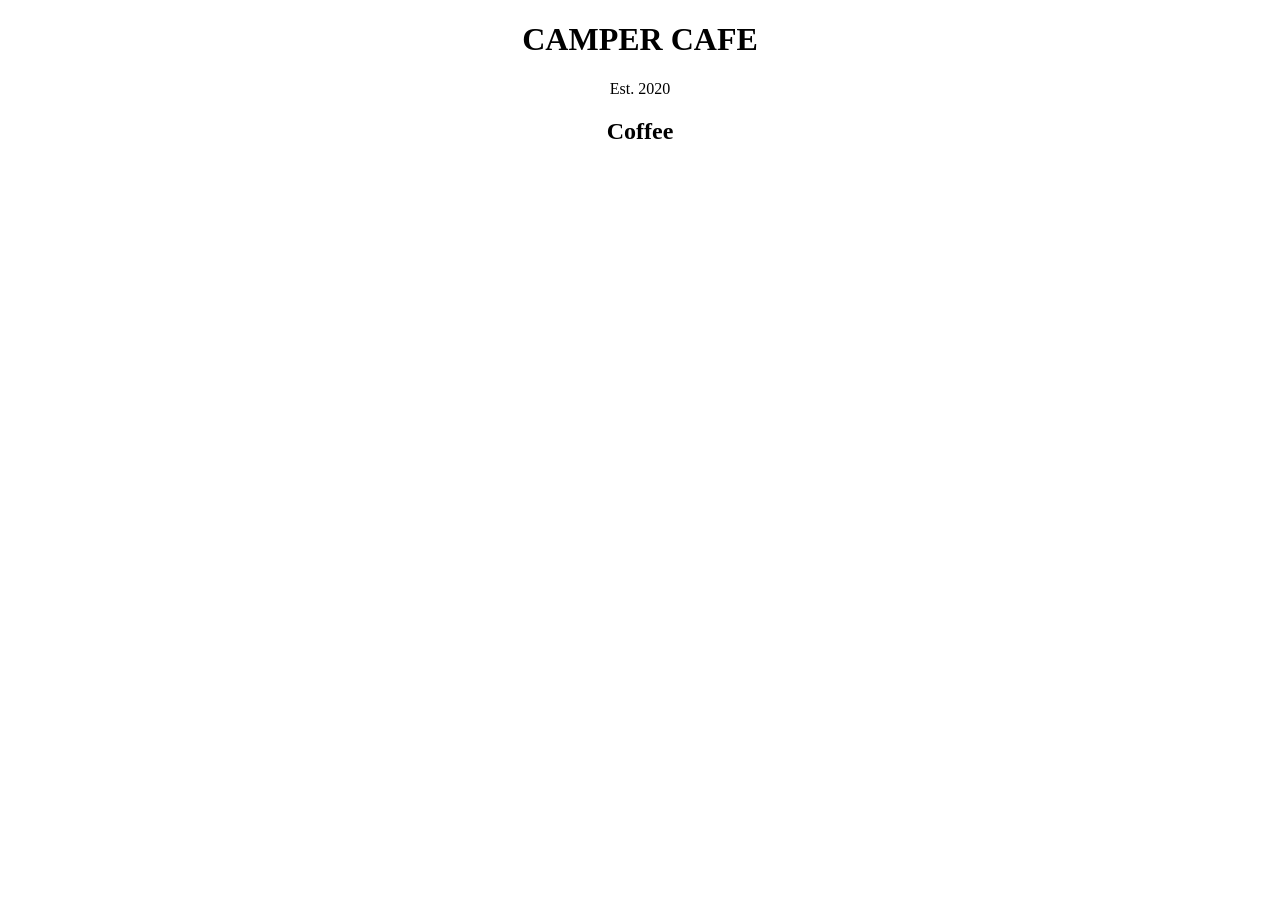
==== 01-html-css/exercises/cafe_menu.html @ 2e0a9bf4 "feat(css) cafe menu workshop in basic css freecodecamp first push" ====
<!DOCTYPE html>
<html lang="en">
  <head>
    <meta charset="utf-8" />
    <meta name="viewport" content="width=device-width, initial-scale=1.0" />
    <title>Cafe Menu</title>
    <link href="cafe_menu.css" rel="stylesheet" />
  </head>
  <body>
    <main>
      <h1>CAMPER CAFE</h1>
      <p>Est. 2020</p>
      <section>
        <h2>Coffee</h2>
      </section>
    </main>
  </body> 
</html>
---- 01-html-css/exercises/cafe_menu.css ----
h1, h2, p {
  text-align: center;
}
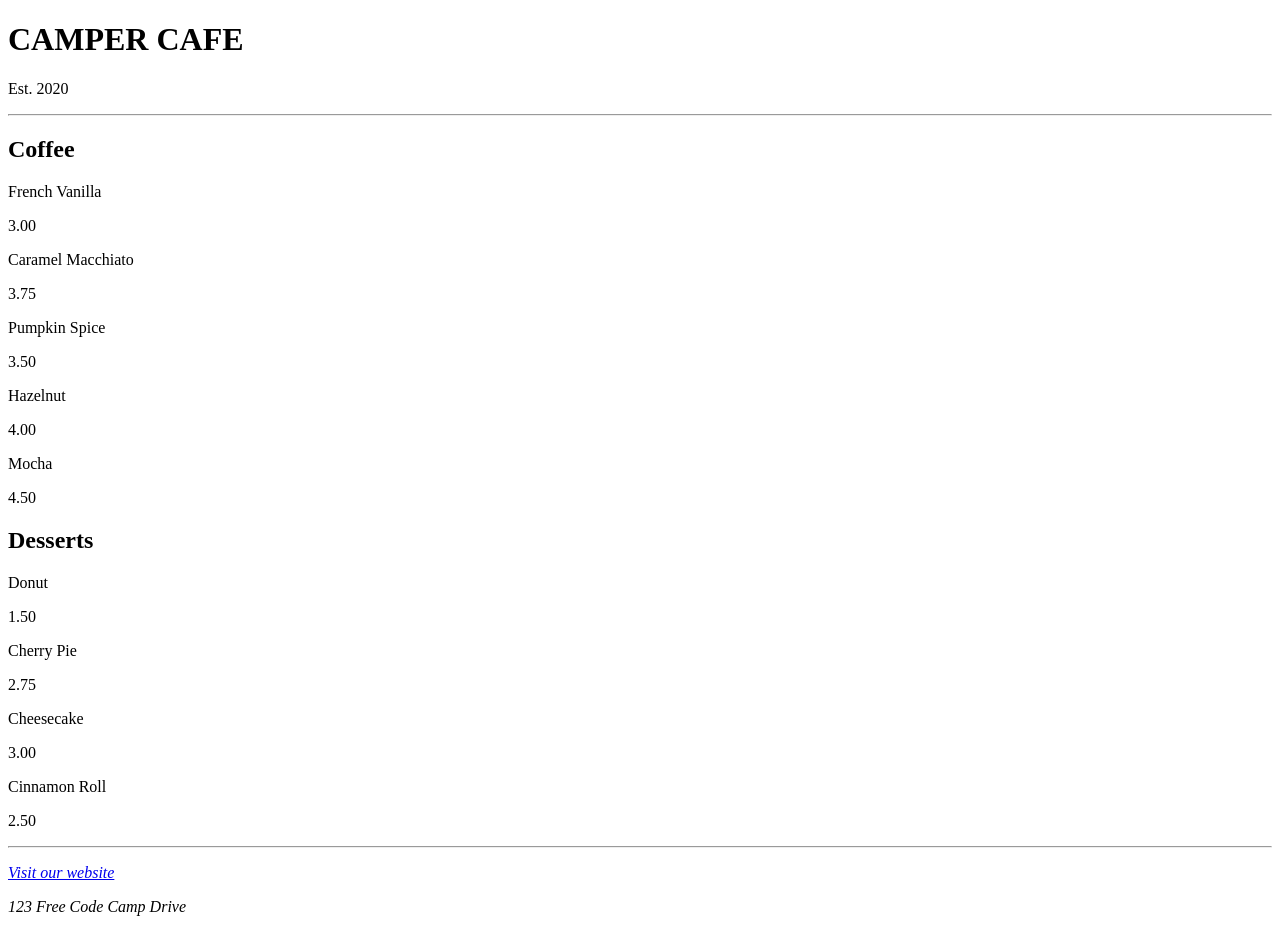
==== commit 4fc1442d: "feat(html) cafe menu basic css freecodecamp" ====
--- a/01-html-css/exercises/cafe_menu.html
+++ b/01-html-css/exercises/cafe_menu.html
@@ -4,15 +4,57 @@
     <meta charset="utf-8" />
     <meta name="viewport" content="width=device-width, initial-scale=1.0" />
     <title>Cafe Menu</title>
-    <link href="cafe_menu.css" rel="stylesheet" />
+    <link href="styles.css" rel="stylesheet" />
   </head>
   <body>
-    <main>
-      <h1>CAMPER CAFE</h1>
-      <p>Est. 2020</p>
-      <section>
-        <h2>Coffee</h2>
-      </section>
-    </main>
-  </body> 
+    <div class="menu">
+      <main>
+        <h1>CAMPER CAFE</h1>
+        <p class="established">Est. 2020</p>
+        <hr>
+        <section>
+          <h2>Coffee</h2>
+          <article class="item">
+            <p class="flavor">French Vanilla</p><p class="price">3.00</p>
+          </article>
+          <article class="item">
+            <p class="flavor">Caramel Macchiato</p><p class="price">3.75</p>
+          </article>
+          <article class="item">
+            <p class="flavor">Pumpkin Spice</p><p class="price">3.50</p>
+          </article>
+          <article class="item">
+            <p class="flavor">Hazelnut</p><p class="price">4.00</p>
+          </article>
+          <article class="item">
+            <p class="flavor">Mocha</p><p class="price">4.50</p>
+          </article>
+        </section>
+        <section>
+          <h2>Desserts</h2>
+          <article class="item">
+            <p class="dessert">Donut</p><p class="price">1.50</p>
+          </article>
+          <article class="item">
+            <p class="dessert">Cherry Pie</p><p class="price">2.75</p>
+          </article>
+          <article class="item">
+            <p class="dessert">Cheesecake</p><p class="price">3.00</p>
+          </article>
+          <article class="item">
+            <p class="dessert">Cinnamon Roll</p><p class="price">2.50</p>
+          </article>
+        </section>
+      </main>
+      <hr>
+      <footer>
+        <address>
+          <p>
+            <a href="https://www.freecodecamp.org" target="_blank">Visit our website</a>
+          </p>
+          <p>123 Free Code Camp Drive</p>
+        </address>
+      </footer>
+    </div>
+  </body>
 </html>
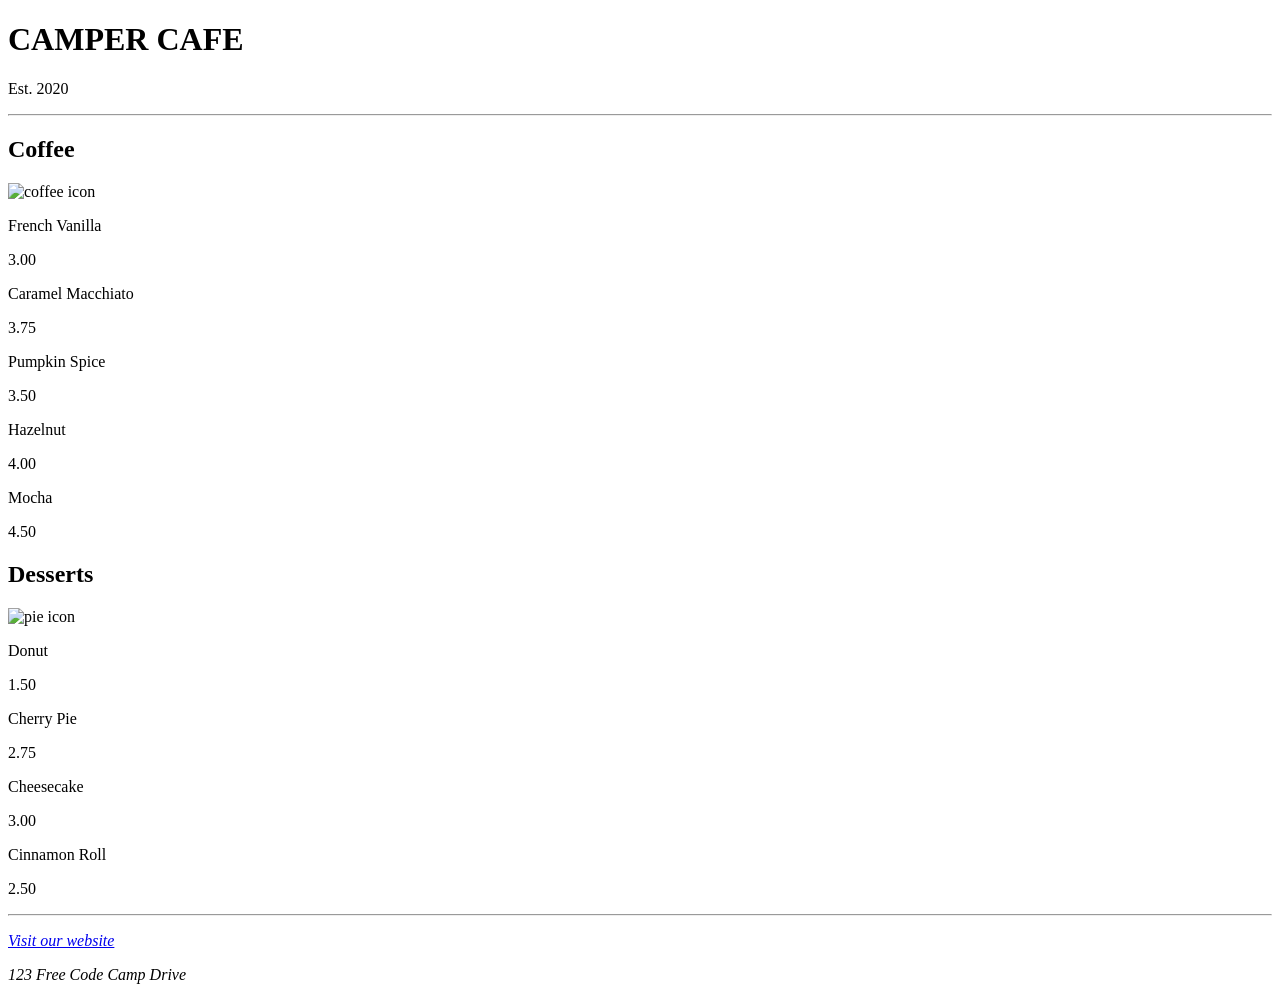
==== commit 862552e7: "feat(html) last version of cafe menu workshop freecodecamp" ====
--- a/01-html-css/exercises/cafe_menu.html
+++ b/01-html-css/exercises/cafe_menu.html
@@ -14,6 +14,7 @@
         <hr>
         <section>
           <h2>Coffee</h2>
+          <img src="https://cdn.freecodecamp.org/curriculum/css-cafe/coffee.jpg" alt="coffee icon"/>
           <article class="item">
             <p class="flavor">French Vanilla</p><p class="price">3.00</p>
           </article>
@@ -32,6 +33,7 @@
         </section>
         <section>
           <h2>Desserts</h2>
+          <img src="https://cdn.freecodecamp.org/curriculum/css-cafe/pie.jpg" alt="pie icon"/>
           <article class="item">
             <p class="dessert">Donut</p><p class="price">1.50</p>
           </article>
@@ -46,13 +48,13 @@
           </article>
         </section>
       </main>
-      <hr>
+      <hr class="bottom-line">
       <footer>
         <address>
           <p>
             <a href="https://www.freecodecamp.org" target="_blank">Visit our website</a>
           </p>
-          <p>123 Free Code Camp Drive</p>
+          <p class="address">123 Free Code Camp Drive</p>
         </address>
       </footer>
     </div>
